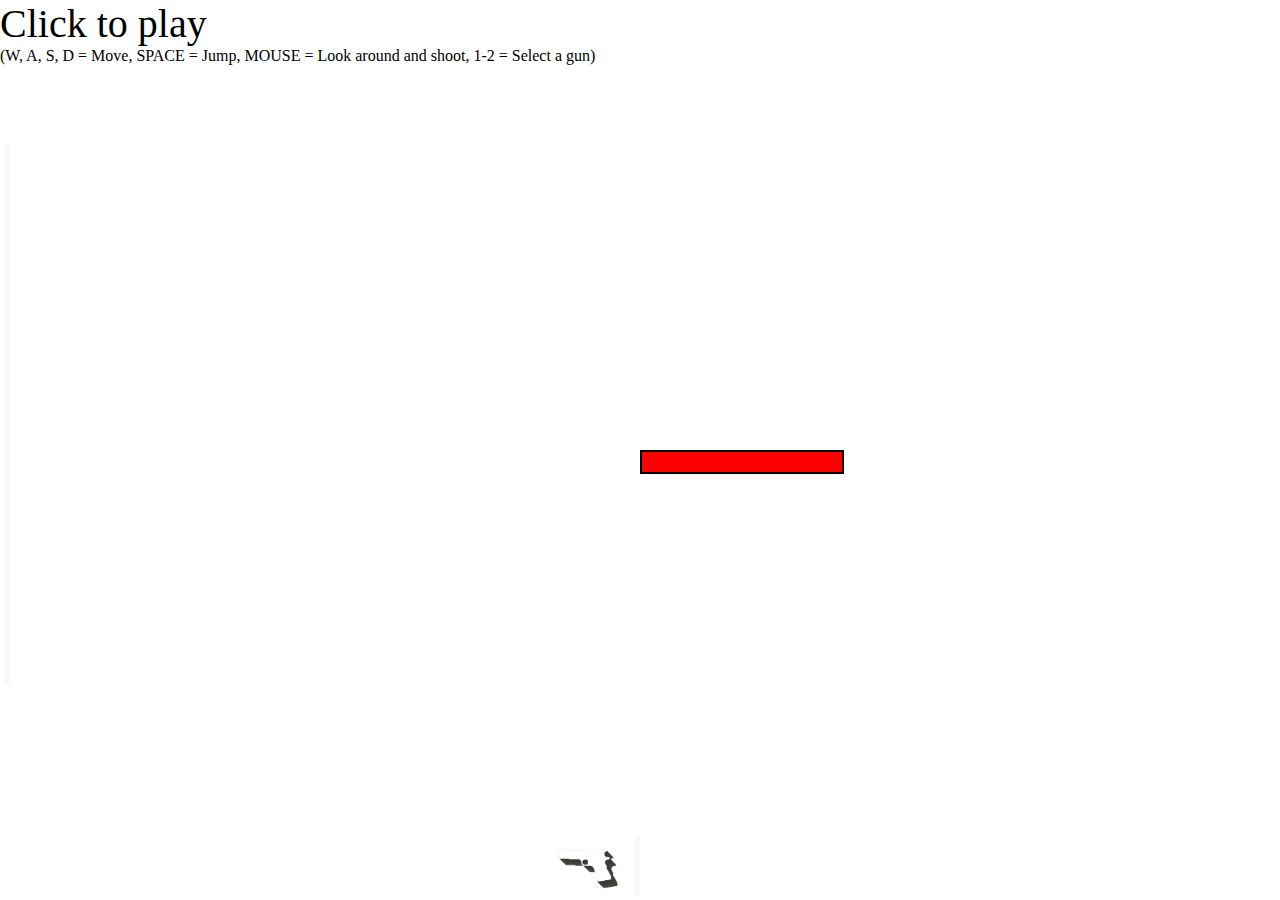
==== simple_scene.html @ 897a14c4 "MD2CharacterComplex" ====
<!DOCTYPE html>
<html lang="en">
<head>
    <title>three.js - platformer demo</title>
    <meta charset="utf-8">
    <meta name="viewport" content="width=device-width, user-scalable=no, minimum-scale=1.0, maximum-scale=1.0">
    <link rel="stylesheet" type="text/css" href="styles.css">
    <link href="https://fonts.googleapis.com/css?family=Arima+Madurai" rel="stylesheet"> 
</head>
<body>

    <div id="container"></div>

    <div id="crosshairdiv" class="noselect">+</div>

    <div id="timespeedcontainerdiv" class="noselect progressBarBG">
        <div id="timespeeddiv" class="progressBar transpGUI"></div>
    </div>

    <div id="weaponui" class="weapon" >
        <img id="weaponicon" class="noselect transpGUI" src="icons/pistol.png"/>
        <div id="reload" class="noselect progressBarBG">
            <div id="currentreload" class="progressBar transpGUI"></div>
        </div>
        <div id="maxAmmo" class="ammo noselect transpGUI"></div>
        <div id="currentAmmo" class="ammo noselect transpGUI"></div>
    </div>

    <div id="loading">
        <div id="loadingBar"></div>
    </div>

    <div id="blocker">
        <div id="instructions">
            <span style="font-size:40px">Click to play</span>
            <br />
            (W, A, S, D = Move, SPACE = Jump, MOUSE = Look around and shoot, 1-2 = Select a gun)
        </div>
    </div>


    <!-- SCRIPTS -->
    <script src="threejs/three.js"></script>
    <script src="threejs/stats.min.js"></script>
    <script src="threejs/PointerLockControls.js"></script>
    <script src='threejs/MD2CharacterComplex.js'></script>
    <script src='threejs/MorphBlendMesh.js'></script>
    <script src="threejs/OBJLoader.js"></script>
    <script src="threejs/MTLLoader.js"></script>
    <script src="threejs/DDSLoader.js"></script>
    <script src="threejs/TDSLoader.js"></script>
    <script src="threejs/TGALoader.js"></script>
    <script src="threejs/MD2Loader.js"></script>

    <script src="utils.js"></script>
    <script src="bullet.js"></script>
    <script src="weapon.js"></script>
    <script src="player.js"></script>
    <script src="enemy.js"></script>
    <script src="loader.js"></script>
    <script src="game.js"></script>
    


    <script>
        var loader, game;
        var clock = new THREE.Clock();

        var container = document.getElementById("container");
        var blocker = document.getElementById("blocker");
        var instructions = document.getElementById( 'instructions' );

        // carregamento dos modelos 3d
        loader = new Loader();
        loader.loadModels();

        waitForLoad();

        // espera até todos os modelos estarem carregados
        function waitForLoad() {
            if (loader.gun1==undefined || loader.gun2==undefined 
                    || loader.gun3==undefined || loader.enemy==undefined) {
                setTimeout(waitForLoad,200);
            } else {
                console.log("finished loading")
                startGame();
            }
        }

        function startGame() {
            document.getElementById("loading").style.display  = "none" ;
            document.getElementById("loadingBar").style.display  = "none" ;
            blocker.style.display  = "block" ;
            loadGUI();
            game = new Game();
            game.init();
            game.animate();
        }
        
        function loadGUI() {
            document.getElementById("weaponui").style.display  = "block" ;
            document.getElementById("crosshairdiv").style.display  = "block" ;
            document.getElementById("timespeedcontainerdiv").style.display  = "block" ;
        }
    </script>
</body>
</html>
---- styles.css ----
body { margin: 0; }
#container { width: 100%; height: 100% }
canvas {display: block}
.noselect {
    -webkit-touch-callout: none; /* iOS Safari */
      -webkit-user-select: none; /* Safari */
       -khtml-user-select: none; /* Konqueror HTML */
         -moz-user-select: none; /* Firefox */
          -ms-user-select: none; /* Internet Explorer/Edge */
              user-select: none; /* Non-prefixed version, currently
                                    supported by Chrome and Opera */
  }

#crosshairdiv {
    position: absolute; 
    top:50%; 
    left:50%;
} 

.transpGUI {
    opacity: 0.8;
}
.progressBar{
    background: white;
    box-shadow: 2px 2px 0px rgb(31, 31, 31);
    position: absolute;
    bottom: 0;
    width: 100%;
}
.progressBarBG {
    background: rgba(196, 196, 196, 0.1);
    
}
/* Time Speed Styles */
#timespeedcontainerdiv {
    position: absolute;
    left: 5px;
    bottom: 24%;
    height: 60%;
    width: 5px;
}

/* Weapon Indicators Styles */
.weapon {
    position: absolute;
    bottom: 5px;
    height: 60px;
    background: red;

    left: calc(50% - 105px);
    /* Firefox */
    left: -moz-calc(50% - 105px);
    /* WebKit */
    left: -webkit-calc(50% - 105px);
    /* Opera */
    left: -o-calc(50% - 105px);
    /* Standard */
    left: calc(50% - 105px);
}
#weaponicon {
    position: absolute;
    left: 0px;
    width: 100px;
    height: 60px;
}
#reload {
    position: absolute;
    left: 100px;
    width: 5px;
    height: 100%;
    
}
#maxAmmo {
    position: absolute;
    left: 110px;
    bottom: 0px;
    font-size: 10px;
}
#currentAmmo {
    position: absolute;
    left: 110px;
    top: 0px;
    font-size: 30px;
}
.ammo {
    font-family: 'Arima Madurai', cursive;
    text-shadow: 2px 2px 0px rgb(31, 31, 31);
    color: white;
}


#loading {
    width: 200px;
    height: 20px;
    background: #000;
    border: 2px solid #000;
    position: absolute;
    top: 50%;
    left: 50%;
}
#loadingBar {
    width: 200px;
    height: 20px;
    background: red;
    border: none;
    position: absolute;
    left: 0;
}
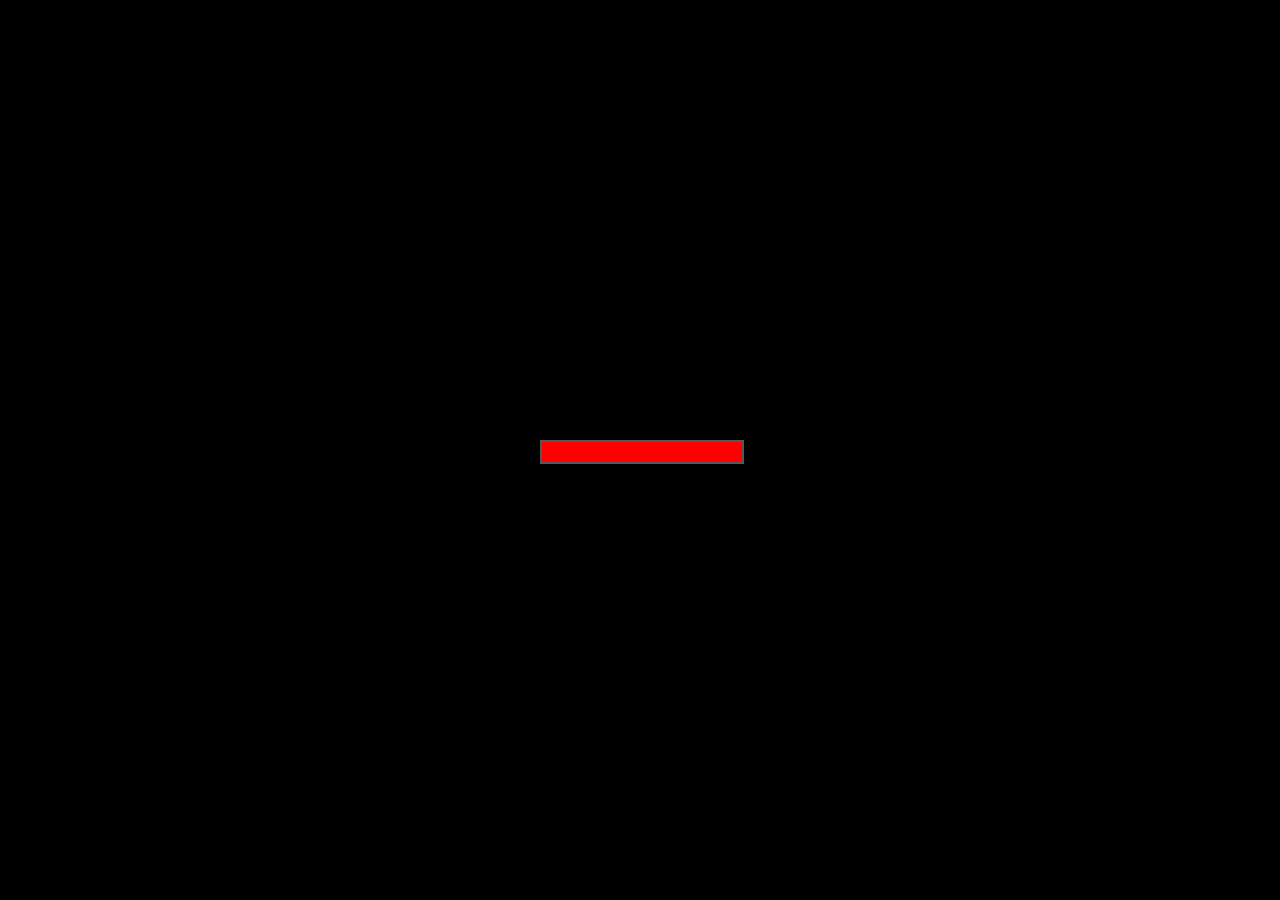
==== commit d26089c9: "Merge pull request #1 from yuriymuryn/flat" ====
--- a/simple_scene.html
+++ b/simple_scene.html
@@ -16,6 +16,8 @@
     <div id="timespeedcontainerdiv" class="noselect progressBarBG">
         <div id="timespeeddiv" class="progressBar transpGUI"></div>
     </div>
+
+    <div id="bulletPoolDiv" class="noselect"></div>
 
     <div id="weaponui" class="weapon" >
         <img id="weaponicon" class="noselect transpGUI" src="icons/pistol.png"/>
@@ -63,12 +65,23 @@
 
 
     <script>
-        var loader, game;
+        // cores a usar
+        var colorDark = new THREE.Color("#111111");
+        var colorBlack = new THREE.Color("#050505");
+        var colorAccent = new THREE.Color("#037e93");
+        var colorSecondary = new THREE.Color("#ff6e00");
+        var colorWhite = new THREE.Color("#ffffff");
+
+        var loader;
+        var game = new Game();
+        var bPool = new BulletPool();
+        
         var clock = new THREE.Clock();
 
         var container = document.getElementById("container");
         var blocker = document.getElementById("blocker");
         var instructions = document.getElementById( 'instructions' );
+        var bulletPoolInfo = document.getElementById( 'bulletPoolDiv' );
 
         // carregamento dos modelos 3d
         loader = new Loader();
@@ -79,7 +92,7 @@
         // espera até todos os modelos estarem carregados
         function waitForLoad() {
             if (loader.gun1==undefined || loader.gun2==undefined 
-                    || loader.gun3==undefined || loader.enemy==undefined) {
+                || loader.enemy==undefined || loader.map==undefined) {
                 setTimeout(waitForLoad,200);
             } else {
                 console.log("finished loading")
@@ -92,8 +105,10 @@
             document.getElementById("loadingBar").style.display  = "none" ;
             blocker.style.display  = "block" ;
             loadGUI();
-            game = new Game();
             game.init();
+             // criação das balas
+            bPool.init(50);
+
             game.animate();
         }
         
--- a/styles.css
+++ b/styles.css
@@ -1,4 +1,7 @@
-body { margin: 0; }
+body { 
+    margin: 0; 
+    background: black;
+}
 #container { width: 100%; height: 100% }
 canvas {display: block}
 .noselect {
@@ -12,9 +15,11 @@
   }
 
 #crosshairdiv {
+    display: none;
     position: absolute; 
     top:50%; 
     left:50%;
+    margin: -10px 0 0 -4.5px;
 } 
 
 .transpGUI {
@@ -33,6 +38,7 @@
 }
 /* Time Speed Styles */
 #timespeedcontainerdiv {
+    display: none;
     position: absolute;
     left: 5px;
     bottom: 24%;
@@ -41,6 +47,9 @@
 }
 
 /* Weapon Indicators Styles */
+#weaponui {
+    display: none;
+}
 .weapon {
     position: absolute;
     bottom: 5px;
@@ -92,8 +101,9 @@
 #loading {
     width: 200px;
     height: 20px;
-    background: #000;
-    border: 2px solid #000;
+    margin: -10px 0 0 -100px;
+    background: rgb(255, 255, 255);
+    border: 2px solid rgb(87, 87, 87);
     position: absolute;
     top: 50%;
     left: 50%;
@@ -105,4 +115,40 @@
     border: none;
     position: absolute;
     left: 0;
+}
+
+
+#blocker {
+    display: none;
+    position: absolute;
+    top: 0px;
+    left: 0px;
+    width: 100%;
+    height: 100%;
+    background-color: rgba(0,0,0,0.5);
+}
+#instructions {
+    width: 100%;
+    height: 100%;
+    display: -webkit-box;
+    display: -moz-box;
+    display: box;
+    -webkit-box-orient: horizontal;
+    -moz-box-orient: horizontal;
+    box-orient: horizontal;
+    -webkit-box-pack: center;
+    -moz-box-pack: center;
+    box-pack: center;
+    -webkit-box-align: center;
+    -moz-box-align: center;
+    box-align: center;
+    color: #ffffff;
+    text-align: center;
+    cursor: pointer;
+}
+
+#bulletPoolDiv {
+    position: absolute;
+    bottom: 10px;
+    left: 10px;
 }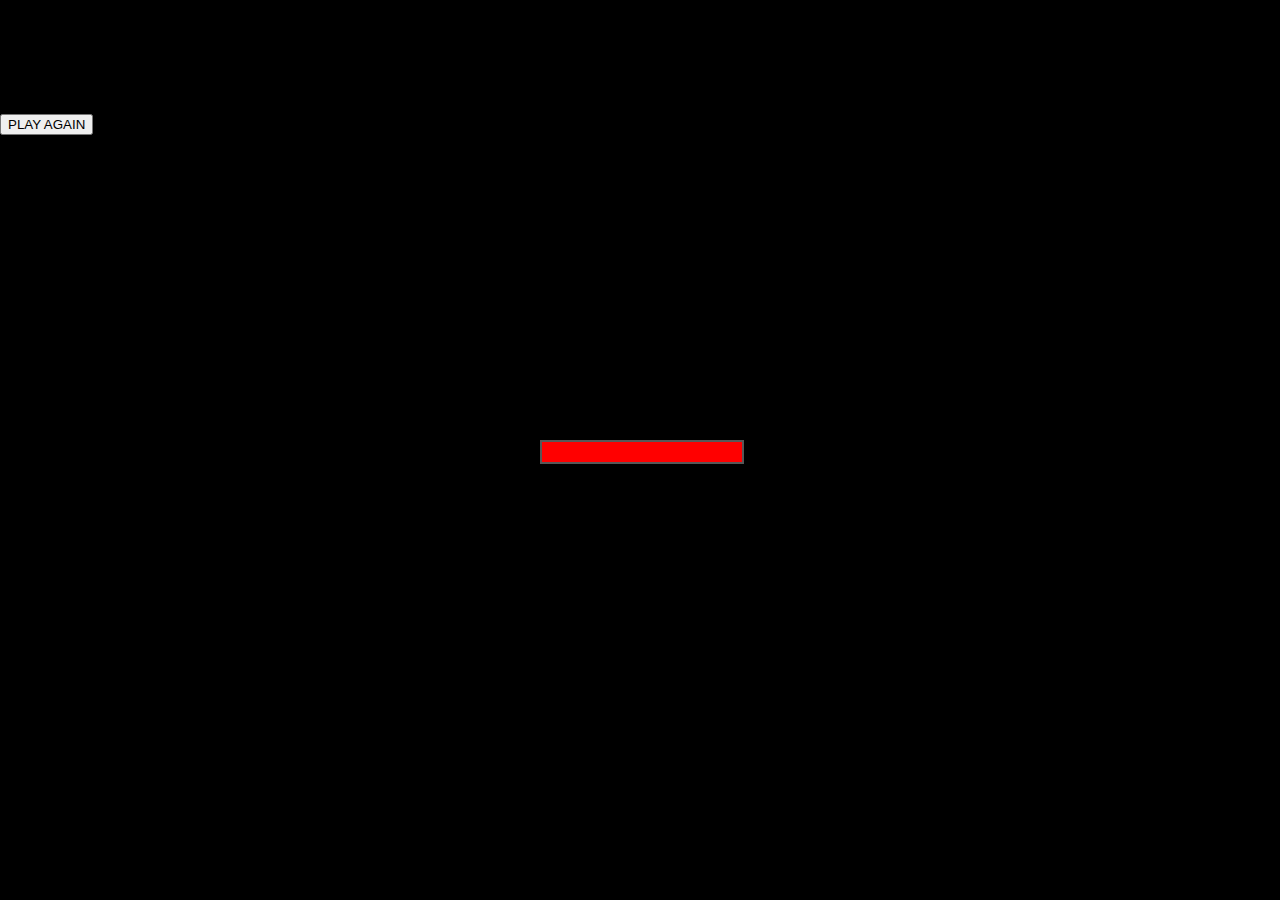
==== commit 31d3a036: "aimbot" ====
--- a/simple_scene.html
+++ b/simple_scene.html
@@ -1,7 +1,7 @@
 <!DOCTYPE html>
 <html lang="en">
 <head>
-    <title>three.js - platformer demo</title>
+    <title>SuperCool</title>
     <meta charset="utf-8">
     <meta name="viewport" content="width=device-width, user-scalable=no, minimum-scale=1.0, maximum-scale=1.0">
     <link rel="stylesheet" type="text/css" href="styles.css">
@@ -11,13 +11,24 @@
 
     <div id="container"></div>
 
-    <div id="crosshairdiv" class="noselect">+</div>
+    <svg id="crosshairdiv"  height="100" width="100">
+        <defs>
+            <clipPath id="cut-off-bottom">
+                <rect x="0" y="41" width="100" height="18" />
+            </clipPath>
+        </defs>
+        <circle id="crosshaircircle" cx="50" cy="50" r="11" stroke="white" stroke-width="3" fill="none" clip-path="url(#cut-off-bottom)"/>
+    </svg>
 
     <div id="timespeedcontainerdiv" class="noselect progressBarBG">
         <div id="timespeeddiv" class="progressBar transpGUI"></div>
     </div>
 
     <div id="bulletPoolDiv" class="noselect"></div>
+    <div id="enemyPoolDiv" class="noselect"></div>
+
+    <div id="scoreDiv" class="noselect"></div>
+    
 
     <div id="weaponui" class="weapon" >
         <img id="weaponicon" class="noselect transpGUI" src="icons/pistol.png"/>
@@ -40,8 +51,18 @@
         </div>
     </div>
 
+    <div id="endgameDiv">
+       <div id="finalScoreDiv">
+        <span style="font-size:20px">YOUR FINAL SCORE</span>
+        <br>
+        <span id="finalScore" style="font-size:80px">80</span>
+        <br>
+        <button id="retryButton">PLAY AGAIN</button>        
+    </div>
+    </div>
 
-    <!-- SCRIPTS -->
+
+    <!-- THREEJS SCRIPTS -->
     <script src="threejs/three.js"></script>
     <script src="threejs/stats.min.js"></script>
     <script src="threejs/PointerLockControls.js"></script>
@@ -54,34 +75,36 @@
     <script src="threejs/TGALoader.js"></script>
     <script src="threejs/MD2Loader.js"></script>
 
+    <!-- CREATED SCRIPTS -->
     <script src="utils.js"></script>
     <script src="bullet.js"></script>
     <script src="weapon.js"></script>
     <script src="player.js"></script>
     <script src="enemy.js"></script>
+    <script src="boost.js"></script>
     <script src="loader.js"></script>
     <script src="game.js"></script>
-    
+
+    <script>
+        var loader;
+        var bPool = new BulletPool();
+        var enemyPool = new EnemyPool();
+        var game = new Game();
 
 
-    <script>
-        // cores a usar
-        var colorDark = new THREE.Color("#111111");
-        var colorBlack = new THREE.Color("#050505");
-        var colorAccent = new THREE.Color("#037e93");
-        var colorSecondary = new THREE.Color("#ff6e00");
-        var colorWhite = new THREE.Color("#ffffff");
-
-        var loader;
-        var game = new Game();
-        var bPool = new BulletPool();
-        
         var clock = new THREE.Clock();
 
         var container = document.getElementById("container");
         var blocker = document.getElementById("blocker");
         var instructions = document.getElementById( 'instructions' );
         var bulletPoolInfo = document.getElementById( 'bulletPoolDiv' );
+        var enemyPoolInfo = document.getElementById( 'enemyPoolDiv' );
+
+        var endgameDiv = document.getElementById( 'endgameDiv' );
+        var finalScore = document.getElementById( 'finalScore' );
+        var retryButton = document.getElementById( 'retryButton' );
+
+        var crosshair = document.getElementById("crosshaircircle").style;
 
         // carregamento dos modelos 3d
         loader = new Loader();
@@ -91,8 +114,9 @@
 
         // espera até todos os modelos estarem carregados
         function waitForLoad() {
-            if (loader.gun1==undefined || loader.gun2==undefined 
-                || loader.enemy==undefined || loader.map==undefined) {
+            if (!loader.gun1 || !loader.gun2 || !loader.enemy 
+                || !loader.map || !loader.floors || !loader.walls
+                || !loader.mapAccentMaterial) {
                 setTimeout(waitForLoad,200);
             } else {
                 console.log("finished loading")
@@ -107,7 +131,8 @@
             loadGUI();
             game.init();
              // criação das balas
-            bPool.init(50);
+            bPool.init(200);
+            enemyPool.init(100);
 
             game.animate();
         }
--- a/styles.css
+++ b/styles.css
@@ -19,7 +19,7 @@
     position: absolute; 
     top:50%; 
     left:50%;
-    margin: -10px 0 0 -4.5px;
+    margin: -50px 0 0 -50px;
 } 
 
 .transpGUI {
@@ -151,4 +151,12 @@
     position: absolute;
     bottom: 10px;
     left: 10px;
+    color: white;
+}
+
+#enemyPoolDiv {
+    position: absolute;
+    bottom: 40px;
+    left: 10px;
+    color: white;
 }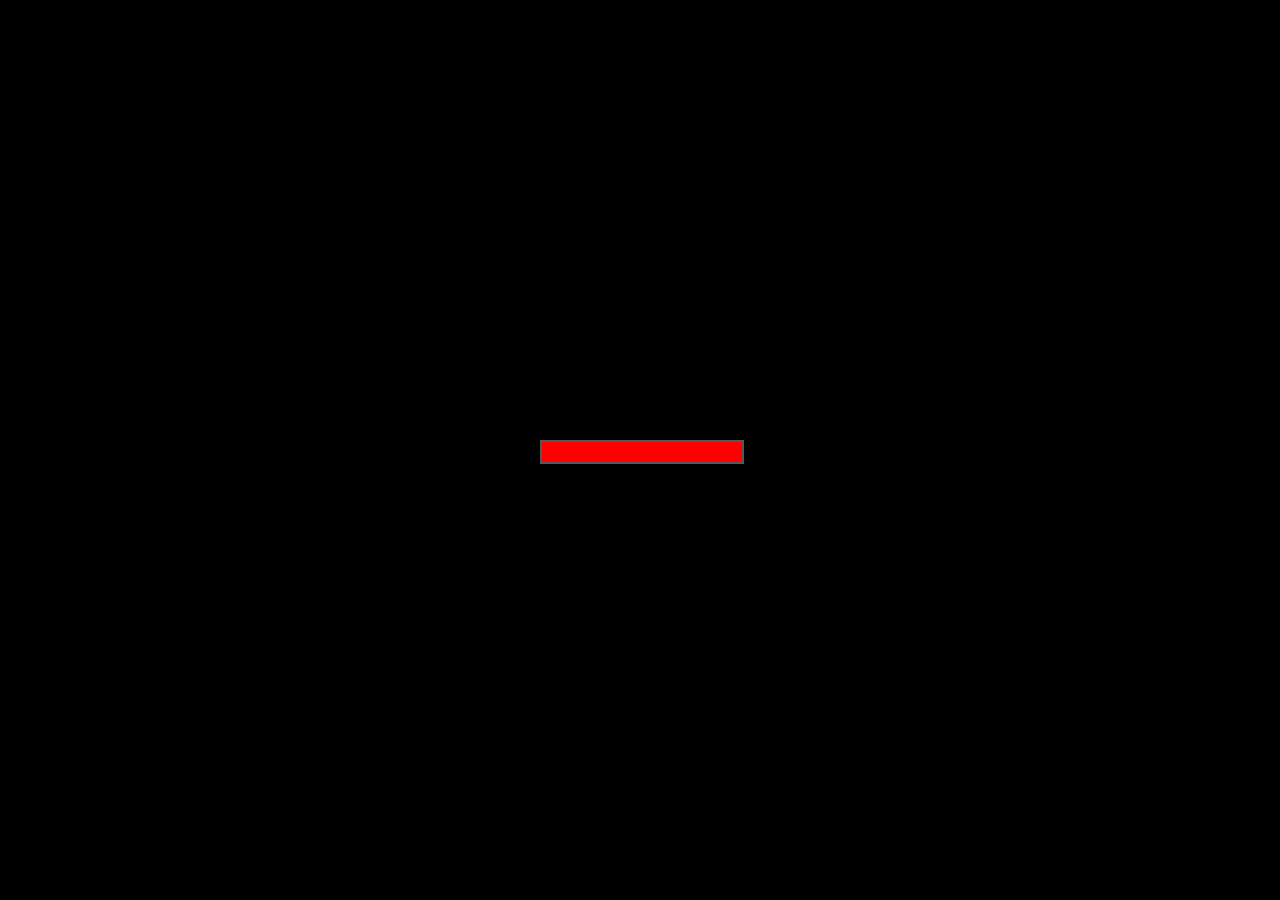
==== commit 07a46e5c: "Performance , HUD" ====
--- a/simple_scene.html
+++ b/simple_scene.html
@@ -9,57 +9,73 @@
 </head>
 <body>
 
-    <div id="container"></div>
+    <div id="container">
+        <!-- CROSSHAIR -->
+        <svg id="crosshairdiv"  height="100" width="100">
+            <defs>
+                <clipPath id="cut-off-bottom">
+                    <rect x="0" y="41" width="100" height="18" />
+                </clipPath>
+            </defs>
+            <circle id="crosshaircircle" cx="50" cy="50" r="11" stroke="white" stroke-width="3" fill="none" clip-path="url(#cut-off-bottom)"/>
+        </svg>
 
-    <svg id="crosshairdiv"  height="100" width="100">
-        <defs>
-            <clipPath id="cut-off-bottom">
-                <rect x="0" y="41" width="100" height="18" />
-            </clipPath>
-        </defs>
-        <circle id="crosshaircircle" cx="50" cy="50" r="11" stroke="white" stroke-width="3" fill="none" clip-path="url(#cut-off-bottom)"/>
-    </svg>
+        <!-- TIME SPEED INDICATOR -->
+        <div id="timespeedcontainerdiv" class="noselect progressBarBG">
+            <div id="timespeeddiv" class="progressBar transpGUI"></div>
+        </div>
+    
+        <!-- SCORE -->
+        <div id="scoreDiv" class="noselect"></div>
 
-    <div id="timespeedcontainerdiv" class="noselect progressBarBG">
-        <div id="timespeeddiv" class="progressBar transpGUI"></div>
+        <!-- WEAPON HUD -->
+        <div id="weaponui" class="transpGUI" >
+            <img id="weaponicon" class="noselect " src="icons/pistol.png"/>
+
+            <div id="maxAmmo" class="noselect "></div>
+            <div id="currentAmmo" class="noselect "></div>
+
+            <div id="reload" class="noselect">
+                <div id="currentreload"></div>
+            </div>
+        </div>
+    
+        <!-- LOADING BAR -->
+        <div id="loading">
+            <div id="loadingBar"></div>
+        </div>
+    
+        <!-- POINTER LOCK WAITING -->
+        <div id="blocker">
+            <div id="instructions">
+                <span style="font-size:40px">Click to play</span>
+                <br />
+                (W, A, S, D = Move, SPACE = Jump, MOUSE = Look around and shoot, 1-2 = Select a gun)
+            </div>
+        </div>
+    
+        <!-- ENDGAME SCORE -->
+        <div id="endgameDiv">
+           <div id="finalScoreDiv">
+                <span style="font-size:20px">YOUR FINAL SCORE</span>
+                <br>
+                <span id="finalScore" style="font-size:80px">80</span>
+                <br>
+                <button id="retryButton">PLAY AGAIN</button>        
+            </div>
+        </div>
     </div>
 
+    
+
+    
     <div id="bulletPoolDiv" class="noselect"></div>
     <div id="enemyPoolDiv" class="noselect"></div>
 
-    <div id="scoreDiv" class="noselect"></div>
+    
     
 
-    <div id="weaponui" class="weapon" >
-        <img id="weaponicon" class="noselect transpGUI" src="icons/pistol.png"/>
-        <div id="reload" class="noselect progressBarBG">
-            <div id="currentreload" class="progressBar transpGUI"></div>
-        </div>
-        <div id="maxAmmo" class="ammo noselect transpGUI"></div>
-        <div id="currentAmmo" class="ammo noselect transpGUI"></div>
-    </div>
-
-    <div id="loading">
-        <div id="loadingBar"></div>
-    </div>
-
-    <div id="blocker">
-        <div id="instructions">
-            <span style="font-size:40px">Click to play</span>
-            <br />
-            (W, A, S, D = Move, SPACE = Jump, MOUSE = Look around and shoot, 1-2 = Select a gun)
-        </div>
-    </div>
-
-    <div id="endgameDiv">
-       <div id="finalScoreDiv">
-        <span style="font-size:20px">YOUR FINAL SCORE</span>
-        <br>
-        <span id="finalScore" style="font-size:80px">80</span>
-        <br>
-        <button id="retryButton">PLAY AGAIN</button>        
-    </div>
-    </div>
+    
 
 
     <!-- THREEJS SCRIPTS -->
@@ -87,25 +103,13 @@
 
     <script>
         var loader;
+        var game = new Game();
         var bPool = new BulletPool();
         var enemyPool = new EnemyPool();
-        var game = new Game();
-
 
         var clock = new THREE.Clock();
 
-        var container = document.getElementById("container");
-        var blocker = document.getElementById("blocker");
-        var instructions = document.getElementById( 'instructions' );
-        var bulletPoolInfo = document.getElementById( 'bulletPoolDiv' );
-        var enemyPoolInfo = document.getElementById( 'enemyPoolDiv' );
-
-        var endgameDiv = document.getElementById( 'endgameDiv' );
-        var finalScore = document.getElementById( 'finalScore' );
-        var retryButton = document.getElementById( 'retryButton' );
-
-        var crosshair = document.getElementById("crosshaircircle").style;
-
+        
         // carregamento dos modelos 3d
         loader = new Loader();
         loader.loadModels();
--- a/styles.css
+++ b/styles.css
@@ -30,6 +30,7 @@
     box-shadow: 2px 2px 0px rgb(31, 31, 31);
     position: absolute;
     bottom: 0;
+    left: 0;
     width: 100%;
 }
 .progressBarBG {
@@ -49,52 +50,69 @@
 /* Weapon Indicators Styles */
 #weaponui {
     display: none;
-}
-.weapon {
-    position: absolute;
-    bottom: 5px;
+    position: absolute;
+    left: 30px;
+    bottom: 30px;
+    background: #0e0e0e;
+    width: 290px;
+    height: 65px;
+    border-radius: 5px;
+}
+
+#weaponicon {
+    position: absolute;
+    left: 0px;
+    width: 180px;
     height: 60px;
-    background: red;
-
-    left: calc(50% - 105px);
-    /* Firefox */
-    left: -moz-calc(50% - 105px);
-    /* WebKit */
-    left: -webkit-calc(50% - 105px);
-    /* Opera */
-    left: -o-calc(50% - 105px);
-    /* Standard */
-    left: calc(50% - 105px);
-}
-#weaponicon {
-    position: absolute;
-    left: 0px;
-    width: 100px;
+}
+#reload {
+    position: absolute;
+    bottom: 0px;
+    left: 0px;
+    width: 100%;
+    height: 5px;
+    background: white;
+    border-radius: 10px;
+    
+    
+}
+#currentreload {
+    position: absolute;
+    bottom: 0px;
+    left: 0px;
+    width: 100%;
+    height: 5px;
+    background: #ffb403;
+    border-radius: 10px;
+    
+}
+
+#maxAmmo {
+    position: absolute;
+    left: 180px;
+    top: 0px;
+    width: 40px;
     height: 60px;
-}
-#reload {
-    position: absolute;
-    left: 100px;
-    width: 5px;
-    height: 100%;
-    
-}
-#maxAmmo {
-    position: absolute;
-    left: 110px;
-    bottom: 0px;
-    font-size: 10px;
+    font-size: 20px;
+    line-height: 60px; 
+    text-align: right;
+    border-right: solid 2px #ffb403  ;
+    padding-right: 7px;
+    color: white;
+    
 }
 #currentAmmo {
     position: absolute;
-    left: 110px;
-    top: 0px;
-    font-size: 30px;
-}
-.ammo {
-    font-family: 'Arima Madurai', cursive;
-    text-shadow: 2px 2px 0px rgb(31, 31, 31);
-    color: white;
+    left: 230px;
+    top: 0px;
+    font-size: 35px;
+    width: 60px;
+    height: 60px;
+    text-align: center;
+    vertical-align: middle;
+    line-height: 60px; 
+    color: white;
+    
 }
 
 
@@ -150,13 +168,61 @@
 #bulletPoolDiv {
     position: absolute;
     bottom: 10px;
-    left: 10px;
+    right: 50px;
     color: white;
 }
 
 #enemyPoolDiv {
     position: absolute;
     bottom: 40px;
-    left: 10px;
-    color: white;
+    right: 50px;
+    color: white;
+}
+
+#scoreDiv {
+    position: absolute;
+    top: 20%;
+    left: 50%;
+    color: white;
+    font-size: 30px;
+}
+
+#endgameDiv {
+    display: none;
+    position: absolute;
+    top: 0px;
+    left: 0px;
+    width: 100%;
+    height: 100%;
+    background-color: black;
+}
+
+#finalScoreDiv {
+    width: 100%;
+    height: 100%;
+    display: -webkit-box;
+    display: -moz-box;
+    display: box;
+    -webkit-box-orient: horizontal;
+    -moz-box-orient: horizontal;
+    box-orient: horizontal;
+    -webkit-box-pack: center;
+    -moz-box-pack: center;
+    box-pack: center;
+    -webkit-box-align: center;
+    -moz-box-align: center;
+    box-align: center;
+    color: #ffffff;
+    text-align: center;
+}
+
+#finalScore {
+    margin: 20px;
+    padding: 20px;
+}
+#retryButton {
+    width: 150px;
+    height: 50px;
+    font-size: 20px;
+    font-weight: bold;
 }